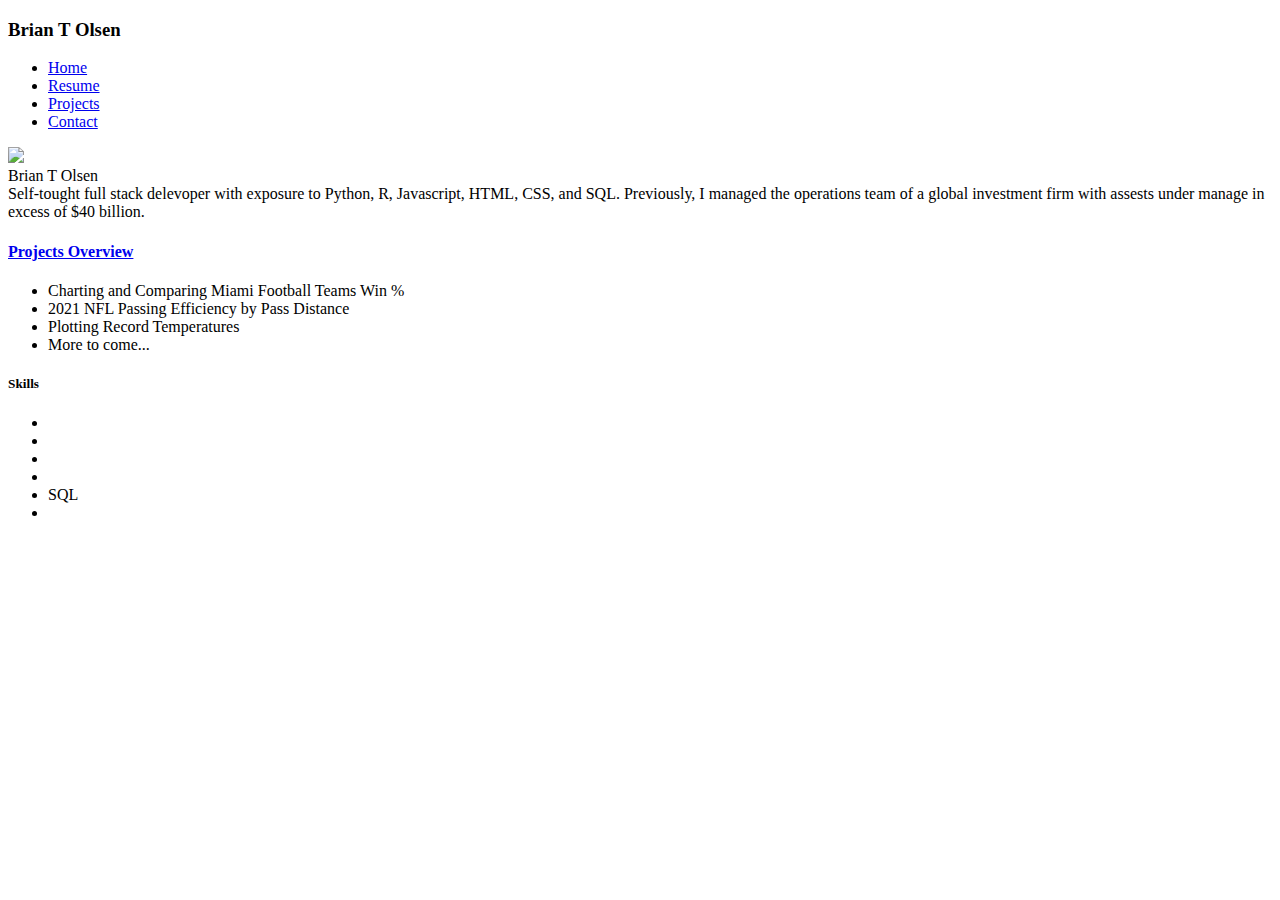
==== index.html @ 4825f404 "Add files via upload" ====
<!DOCTYPE html>
<html>
    <head>
        <link rel="stylesheet" href="https://cdn.jsdelivr.net/gh/devicons/devicon@v2.14.0/devicon.min.css">
        <title>Brian T Olsen | HomePage</title>
        <link rel='stylesheet' href='./styling.css' >
    </head>
    <header>
        <nav class='NavBar'>
            <h3>Brian T Olsen</h3>
            <ul>
                <li><a href='./index.html'>Home</a></li>
                <li><a href='./resumePage.html'>Resume</a></li>
                <li><a href='#'>Projects</a></li>
                <li><a href='./contactpage.html'>Contact</a></li>
            </ul>
        </nav>
    </header>
    <body>
        <!--self portrait-->
        <div class='portrait'>
            <img src='./beach.jpeg' >
        <!--My name and a brief section on my histroy-->
        <article class='name'> Brian T Olsen</article>
        <section>Self-tought full stack delevoper with exposure to Python, R, Javascript, HTML, CSS, and SQL. Previously, I managed the operations team of a global investment firm with assests under manage in excess of $40 billion. </section>
        </div>
    <div class='projectsOverview'>
        <h4><a href='#'>Projects Overview</a></h4>
        <ul>
            <li>Charting and Comparing Miami Football Teams Win %</li>
            <li>2021 NFL Passing Efficiency by Pass Distance</li>
            <li>Plotting Record Temperatures</li>
            <li>More to come... </li>
        </ul>
    </div>
    <div class='skills'>
        <h5>Skills</h5>
        
        <ul>
            <li><i class="devicon-python-plain-wordmark"></i></li>
            <li><i class="devicon-javascript-plain"></i></li>
            <li><i class="devicon-html5-plain-wordmark"></i></li>
            <li><i class="devicon-css3-plain-wordmark"></i></li>
            <li><span>SQL</span></li>
            <li><i class="devicon-rstudio-plain"></i></li>
        </ul>
        
    </div>
    </body>

</html
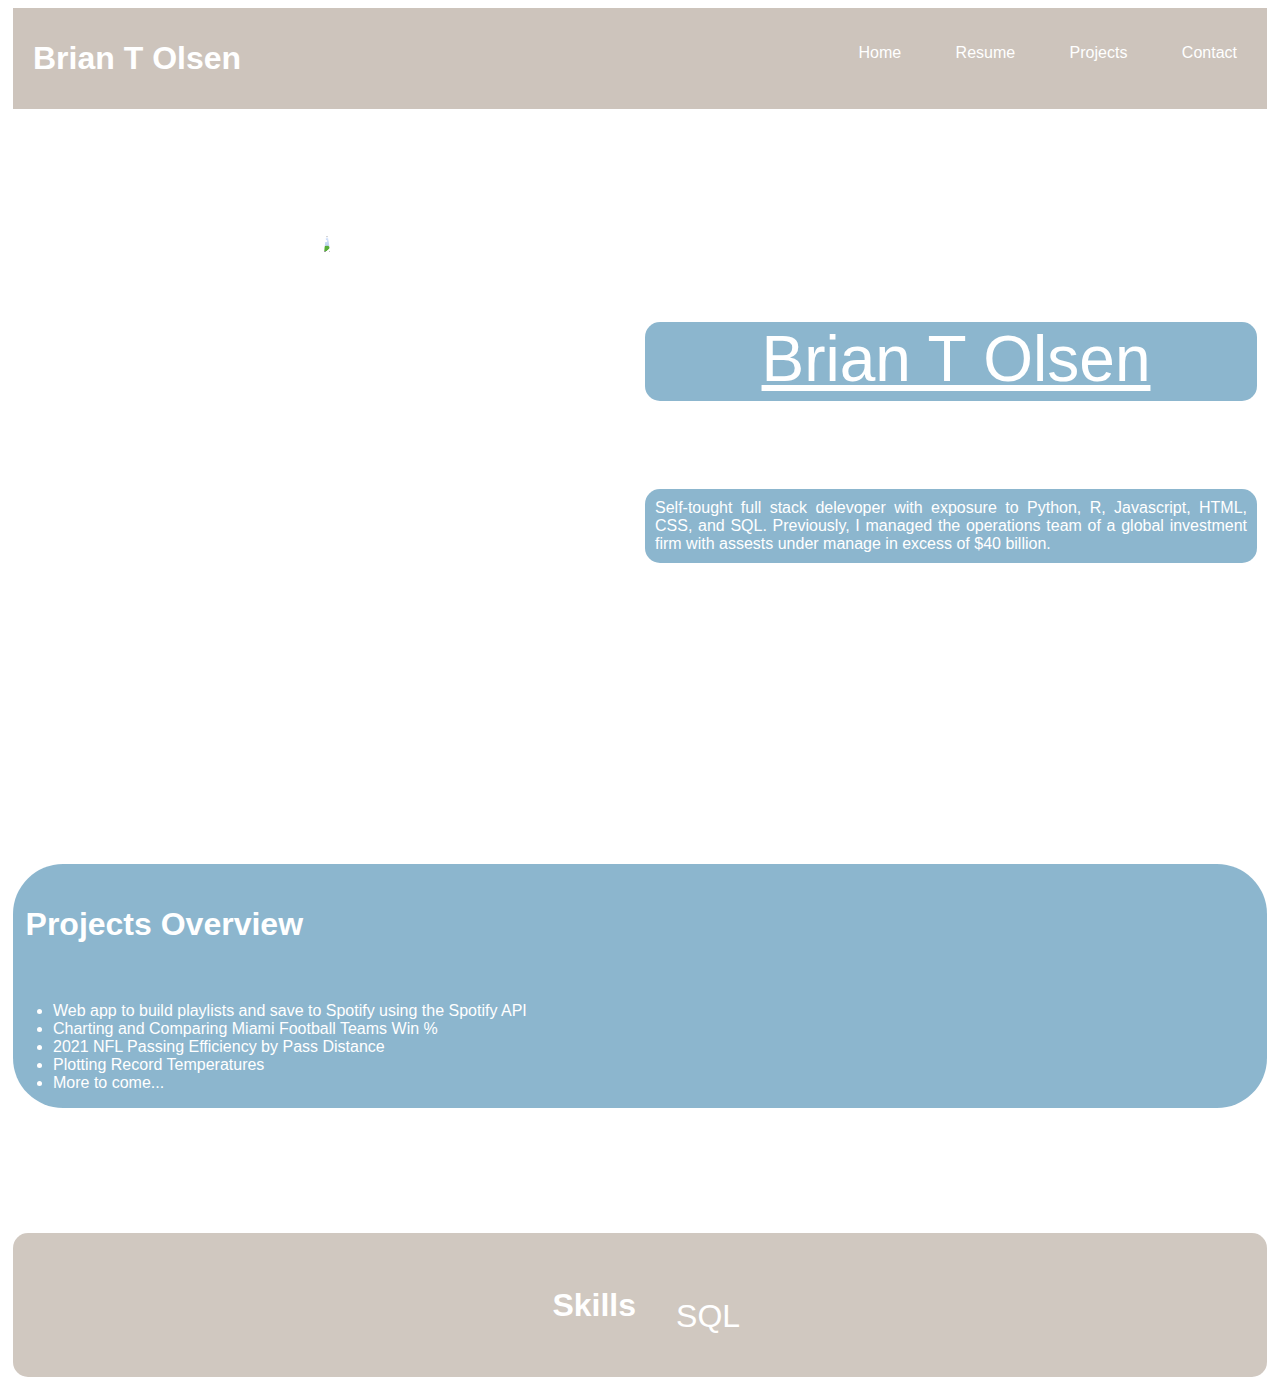
==== commit f14493d7: "updated styling on resume and fixed nav links" ====
--- a/index.html
+++ b/index.html
@@ -9,24 +9,25 @@
         <nav class='NavBar'>
             <h3>Brian T Olsen</h3>
             <ul>
-                <li><a href='./index.html'>Home</a></li>
-                <li><a href='./resumePage.html'>Resume</a></li>
-                <li><a href='#'>Projects</a></li>
-                <li><a href='./contactpage.html'>Contact</a></li>
+                <li><a href='/index.html'>Home</a></li>
+                <li><a href='./assets/other_htmls/resumePage.html'>Resume</a></li>
+                <li><a href='./assets/other_htmls/projectpage.html'>Projects</a></li>
+                <li><a href='./assets/other_htmls/contactpage.html'>Contact</a></li>
             </ul>
         </nav>
     </header>
     <body>
         <!--self portrait-->
         <div class='portrait'>
-            <img src='./beach.jpeg' >
+            <img src='./assets/pictures/beach.jpeg' >
         <!--My name and a brief section on my histroy-->
         <article class='name'> Brian T Olsen</article>
         <section>Self-tought full stack delevoper with exposure to Python, R, Javascript, HTML, CSS, and SQL. Previously, I managed the operations team of a global investment firm with assests under manage in excess of $40 billion. </section>
         </div>
     <div class='projectsOverview'>
-        <h4><a href='#'>Projects Overview</a></h4>
+        <h4><a href='./assets/other_htmls/projectpage.html'>Projects Overview</a></h4>
         <ul>
+            <li>Web app to build playlists and save to Spotify using the Spotify API</li>
             <li>Charting and Comparing Miami Football Teams Win %</li>
             <li>2021 NFL Passing Efficiency by Pass Distance</li>
             <li>Plotting Record Temperatures</li>
--- a/styling.css
+++ b/styling.css
@@ -0,0 +1,338 @@
+html{
+    font-family: Verdana, Geneva, Tahoma, sans-serif;
+    margin-left: 5px;
+    margin-right:5px;
+    background: url("./assets/pictures/Seahawks.jpeg") no-repeat center center fixed;
+    background-size: cover;
+    height:100%;
+    
+
+}
+/* NAV Bar and links to other webpages */
+header{
+    position:0;
+}
+.NavBar {
+    display:flex;
+    background-color:rgb(192,181,171,80%);
+    color:white;
+    justify-content:flex-end;
+    flex-wrap: nowrap;
+    height:10%;
+    width:100%;
+    position:sticky;
+    margin-top:0;
+    z-index:100;
+}
+
+.NavBar h3{
+    margin-right:auto;
+    padding-left: 20px;
+    font-size: 2rem;
+    align-self: center;
+}
+.NavBar li,
+.NavBar li a {
+    list-style-type:none;
+    display: inline-block;
+    text-decoration: none;
+    color:white;
+    cursor: pointer;
+    align-self: flex-start;
+    padding: 10px;
+    margin-right:5px;
+}
+nav a:hover{
+    color: #bc986a;
+    background-color:white;
+    border-radius:2px;
+}
+/*body*/
+/* My picture and about me section */
+.portrait {
+    display:grid;
+    grid-template-columns: 1fr 1fr;
+    margin-bottom:10%;
+    margin-top: 10%;
+}
+.portrait img{
+    grid-column-start: 1;
+    grid-column-end: 2;
+    grid-row: 1 / span 2;
+    border-radius: 75%;
+    height: 500px;
+    width: auto;
+    justify-self:center;
+    border: 2px solid white;
+} 
+.portrait .name{
+    border-radius: 15px;
+    padding-left: 10px;
+    text-decoration: underline;
+    font-size: 4rem;
+    grid-area: 2/2/1/2;
+    background-color: rgb(101,157,189,75%);
+    color:white;
+    padding-bottom: 5px;
+    text-align: center;
+    align-self: center;
+    margin-right: 10px;
+    margin-left:5px;
+}
+.portrait section{
+    border-radius: 15px;
+    padding:10px;
+    height:fit-content;
+    text-align: justify;
+    font-size: 1rem;
+    justify-self: start;
+    background-color: rgb(101,157,189,75%);
+    color:white;
+    margin-right:10px;
+    margin-left:5px;
+}
+/* Projects overview */
+.projectsOverview{
+    background-color:rgb(101,157,189,75%);
+    color:white;
+    display:flex;
+    flex-direction: column;
+    border-radius: 50px;
+    margin-bottom: 10%;
+
+}
+.projectsOverview h4{
+    font-size: 2rem;
+    height:fit-content;
+    padding-left: 1%;
+}
+.projectsOverview a{
+    text-decoration:none;
+    color:white;
+}
+.projectsOverview a:hover{
+    color:#659DBD;
+    background-color: white;
+    text-decoration:underline;
+    border-radius: 50px;
+    cursor: pointer;
+}
+
+.projectsOverview li {
+    font-size: 1rem;
+    align-self: start;
+}
+/*Skills Section*/
+.skills{
+    margin-bottom: 15%;
+    background-color:rgb(192,181,171,75%);
+    display:flex;
+    color:white;
+    border-radius: 15px;
+    width: 100%;
+    justify-content: center;
+}
+.skills h5{
+    padding-left: 1%;
+    font-size:2rem;
+    text-align: center;
+    align-self: center;
+}
+.skills ul{
+    display: inline-flex;
+}
+.skills li{
+    display: inline-block;
+    font-size: 4rem;
+    justify-self: center;
+    align-self: center;
+    list-style-type: none;
+}
+.skills li span{
+    font-size:2rem;
+}
+
+/*Contact page*/
+
+.contact{
+    margin-top: 10%;
+    border-radius: 15px;
+    display: flex;
+    background-color: rgb(101,157,189,75%);
+    justify-content: center;
+    color:white;
+    width: fit-content;
+    align-content: center;
+    padding: 1%;
+}
+
+.contact li,
+.contact li a{
+    font-size: 1.25rem;
+    list-style-type: none;
+}
+
+/* Resume page*/
+.resumePageContactInfo{
+    background-color: rgb(101,157,189,75%);
+    color:white;
+    display: flex;
+    flex-direction: column;
+    justify-content: center;
+    align-items: center;
+    width: fit-content;
+    border-radius: 15px;
+    margin-top:10%;
+    margin-bottom: 5%;
+    padding-left: 1%;
+    padding-right: 1%;
+}
+.resumePageContactInfo h1{
+    font-size: 3rem;
+}
+
+.objective{
+    background-color: rgb(101,157,189,75%);
+    color:white;
+    display: flex;
+    flex-direction: column;
+    justify-content: center;
+    width: fit-content;
+    border-radius: 15px;
+    margin-bottom: 5%;
+    padding-left: 1%;
+    padding-right: 1%;
+}
+.objective h2{
+    font-size: 1.75rem;
+    margin-bottom: 1.5%;
+    text-decoration: underline;
+}
+.experience{
+    background-color: rgb(101,157,189,75%);
+    color:white;
+    display: flex;
+    flex-direction: column;
+    justify-content: center;
+    width: fit-content;
+    border-radius: 15px;
+    margin-bottom: 5%;
+    padding-left: 1%;
+    padding-right: 1%;
+}
+.experience h2{
+    font-size: 1.75rem;
+    text-decoration: underline;
+}
+.experience .employer {
+    font-size: 1.5rem;
+    margin-bottom: 0;
+}
+.experience .jobTitle,
+    .experience .timeOnJob {
+        font-size: 1.25rem;
+        margin-bottom: 0;
+    }
+.experience .timeOnJob{
+    text-align: end;
+}
+
+.school{
+    background-color: rgb(101,157,189,75%);
+    color:white;
+    display: flex;
+    flex-direction: column;
+    justify-content: center;
+    width: fit-content;
+    border-radius: 15px;
+    margin-top:5%;
+    padding-left: 1%;
+    padding-right:1%;
+    margin-bottom: 10%;
+}
+.school h4{
+    font-size: 1.5rem;
+    margin-bottom: 0;
+    text-decoration: underline;
+}
+.school h5{
+    font-size:1.25rem;
+    margin-bottom: 0;;
+}
+
+#resumeDownload{
+    background-color:rgb(101,157,189,75%);
+    border: 2px solid white;
+    border-radius: 20px;
+    padding: 1%;
+    color:white;
+    text-decoration: none;
+    cursor:pointer;
+    margin-top: 15%;
+    height: fit-content;
+    margin-right: 2%;
+}
+
+#resumeDownload:hover{
+    background-color:white;
+    color: rgb(101,157,189);
+    text-decoration: underline;
+    transition: background-color 1s, color 1s, text-decoration 1s;
+
+}
+.topResume{
+    display: flex;
+    flex-direction: row;
+    align-content: center;
+    justify-content: center;
+}
+
+/*Projects page*/
+#jammmingAbout, #NFLPassingAbout {
+    display:flex;
+    align-items: center;
+    justify-content:space-around;
+    margin-top: 2%;
+
+}
+#jammmingAbout img, #NFLPassingAbout img{
+    width:50%;
+    height:auto;
+}
+
+#jammmingDiv, #NFLPassingDiv {
+    margin: 5% 5% 5% 5%;
+    background-color: #659DBD;
+    color: white;   
+    border-radius: 15px;
+    padding: 2%;
+
+}
+
+#jammming a, #NFLPassing a{
+    font-size: 2rem;
+    color: white;
+    text-decoration: underline;
+}
+
+#jammming a:hover, #NFLPassing a:hover { 
+    color:#659DBD;
+    background-color:white;
+    border-radius: 20px;
+    padding: 1%;
+}
+
+#projectPageHead{
+    color:#659DBD;
+    background-color: white;
+    border-radius: 15px;
+    display: flex;
+    flex-direction: column;
+    padding:0.25%;
+    align-items: center;
+    margin-top: 4%;
+}
+
+#projectPageHead h1{
+    font-size: 2rem;
+}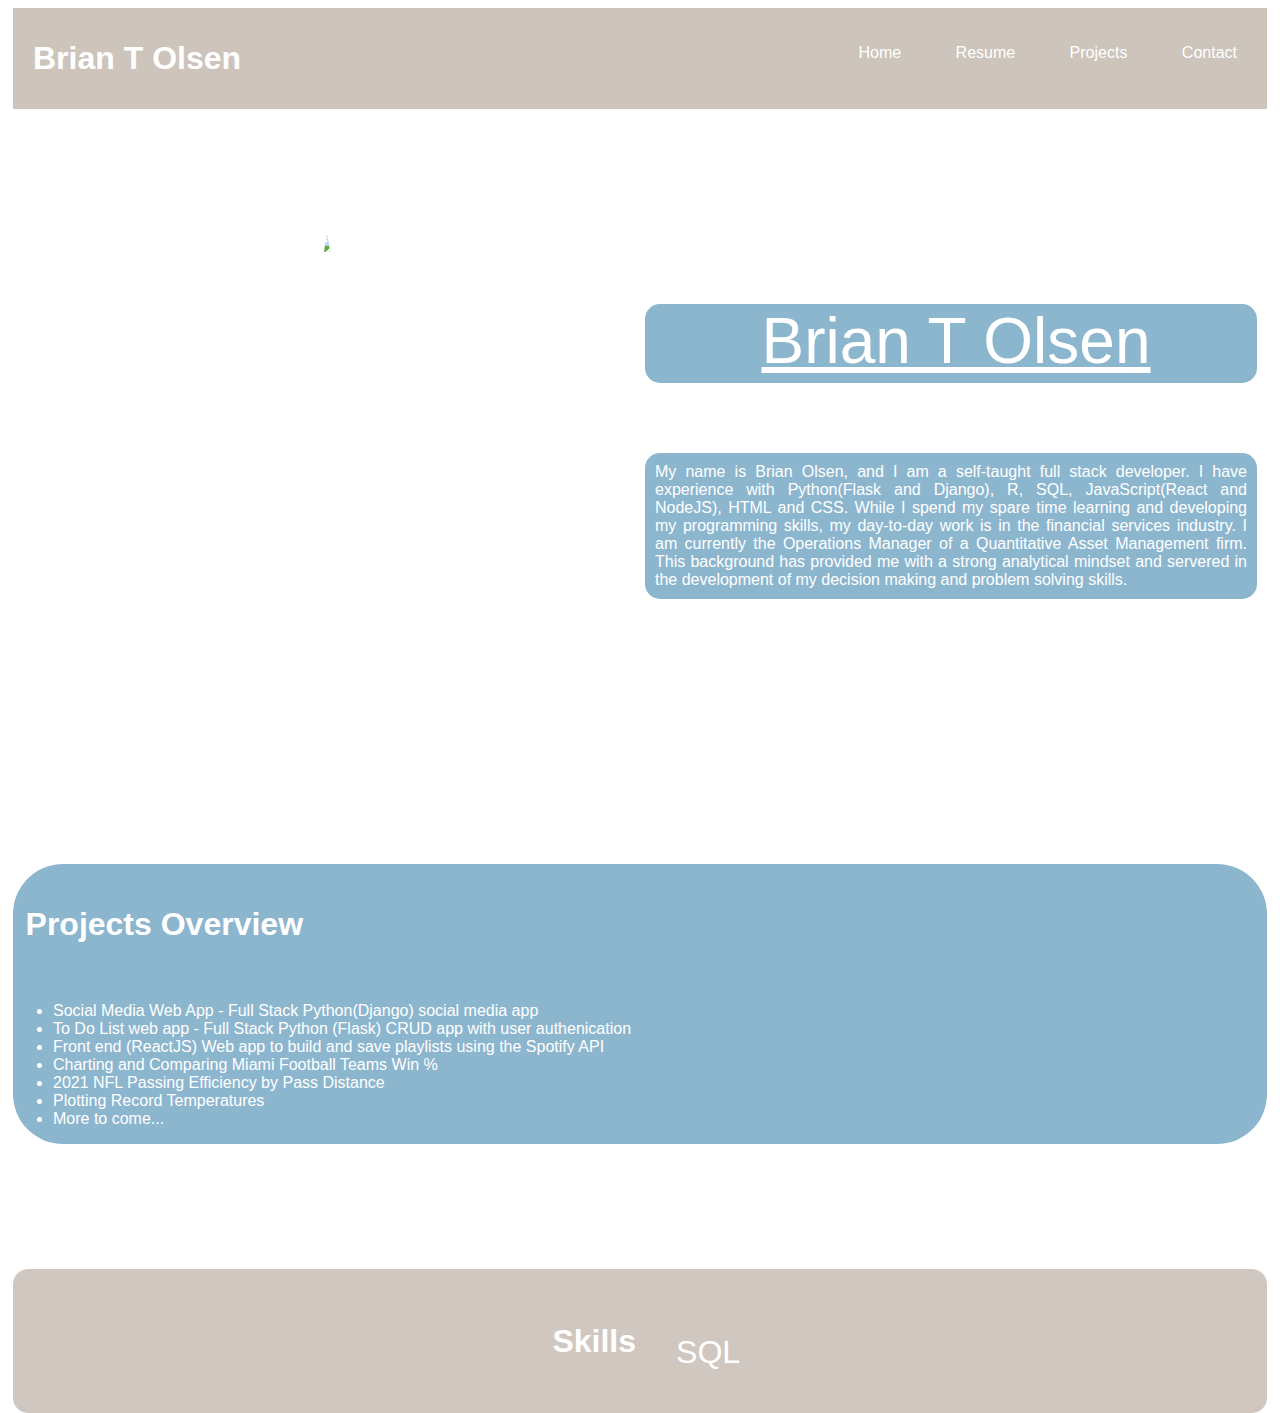
==== commit 192065ff: "updated bio line and project page" ====
--- a/index.html
+++ b/index.html
@@ -22,12 +22,18 @@
             <img src='./assets/pictures/beach.jpeg' >
         <!--My name and a brief section on my histroy-->
         <article class='name'> Brian T Olsen</article>
-        <section>Self-tought full stack delevoper with exposure to Python, R, Javascript, HTML, CSS, and SQL. Previously, I managed the operations team of a global investment firm with assests under manage in excess of $40 billion. </section>
+        <section>My name is Brian Olsen, and I am a self-taught full stack developer. I have experience with Python(Flask and Django), 
+            R, SQL, JavaScript(React and NodeJS), HTML and CSS. While I spend my spare time learning and developing my programming skills, 
+            my day-to-day work is in the financial services industry. I am currently the Operations Manager of a Quantitative Asset Management 
+            firm. This background has provided me with a strong analytical mindset and servered in the development of my decision making and 
+            problem solving skills. </section>
         </div>
     <div class='projectsOverview'>
         <h4><a href='./assets/other_htmls/projectpage.html'>Projects Overview</a></h4>
         <ul>
-            <li>Web app to build playlists and save to Spotify using the Spotify API</li>
+            <li>Social Media Web App - Full Stack Python(Django) social media app</li>
+            <li>To Do List web app - Full Stack Python (Flask) CRUD app with user authenication</li>
+            <li>Front end (ReactJS) Web app to build and save playlists using the Spotify API</li>
             <li>Charting and Comparing Miami Football Teams Win %</li>
             <li>2021 NFL Passing Efficiency by Pass Distance</li>
             <li>Plotting Record Temperatures</li>
--- a/styling.css
+++ b/styling.css
@@ -197,7 +197,7 @@
     display: flex;
     flex-direction: column;
     justify-content: center;
-    width: fit-content;
+    width: auto;
     border-radius: 15px;
     margin-bottom: 5%;
     padding-left: 1%;
@@ -214,7 +214,7 @@
     display: flex;
     flex-direction: column;
     justify-content: center;
-    width: fit-content;
+    width: auto;
     border-radius: 15px;
     margin-bottom: 5%;
     padding-left: 1%;
@@ -234,6 +234,7 @@
         margin-bottom: 0;
     }
 .experience .timeOnJob{
+    margin-left: 5%;
     text-align: end;
 }
 
@@ -288,19 +289,19 @@
 }
 
 /*Projects page*/
-#jammmingAbout, #NFLPassingAbout {
+#projectAbout {
     display:flex;
     align-items: center;
     justify-content:space-around;
     margin-top: 2%;
 
 }
-#jammmingAbout img, #NFLPassingAbout img{
+#projectAbout img{
     width:50%;
     height:auto;
 }
 
-#jammmingDiv, #NFLPassingDiv {
+#projectDiv {
     margin: 5% 5% 5% 5%;
     background-color: #659DBD;
     color: white;   
@@ -309,13 +310,13 @@
 
 }
 
-#jammming a, #NFLPassing a{
+#projectTitle a {
     font-size: 2rem;
     color: white;
     text-decoration: underline;
 }
 
-#jammming a:hover, #NFLPassing a:hover { 
+#projectTitle a:hover { 
     color:#659DBD;
     background-color:white;
     border-radius: 20px;
@@ -335,4 +336,15 @@
 
 #projectPageHead h1{
     font-size: 2rem;
+}
+
+.toDoPicsContainer{
+    display:flex;
+    flex-direction: column;
+    align-items: center;
+    margin-top: 1.5%;
+}
+.toDoPics{
+    margin-top: 1%;
+    width:80%
 }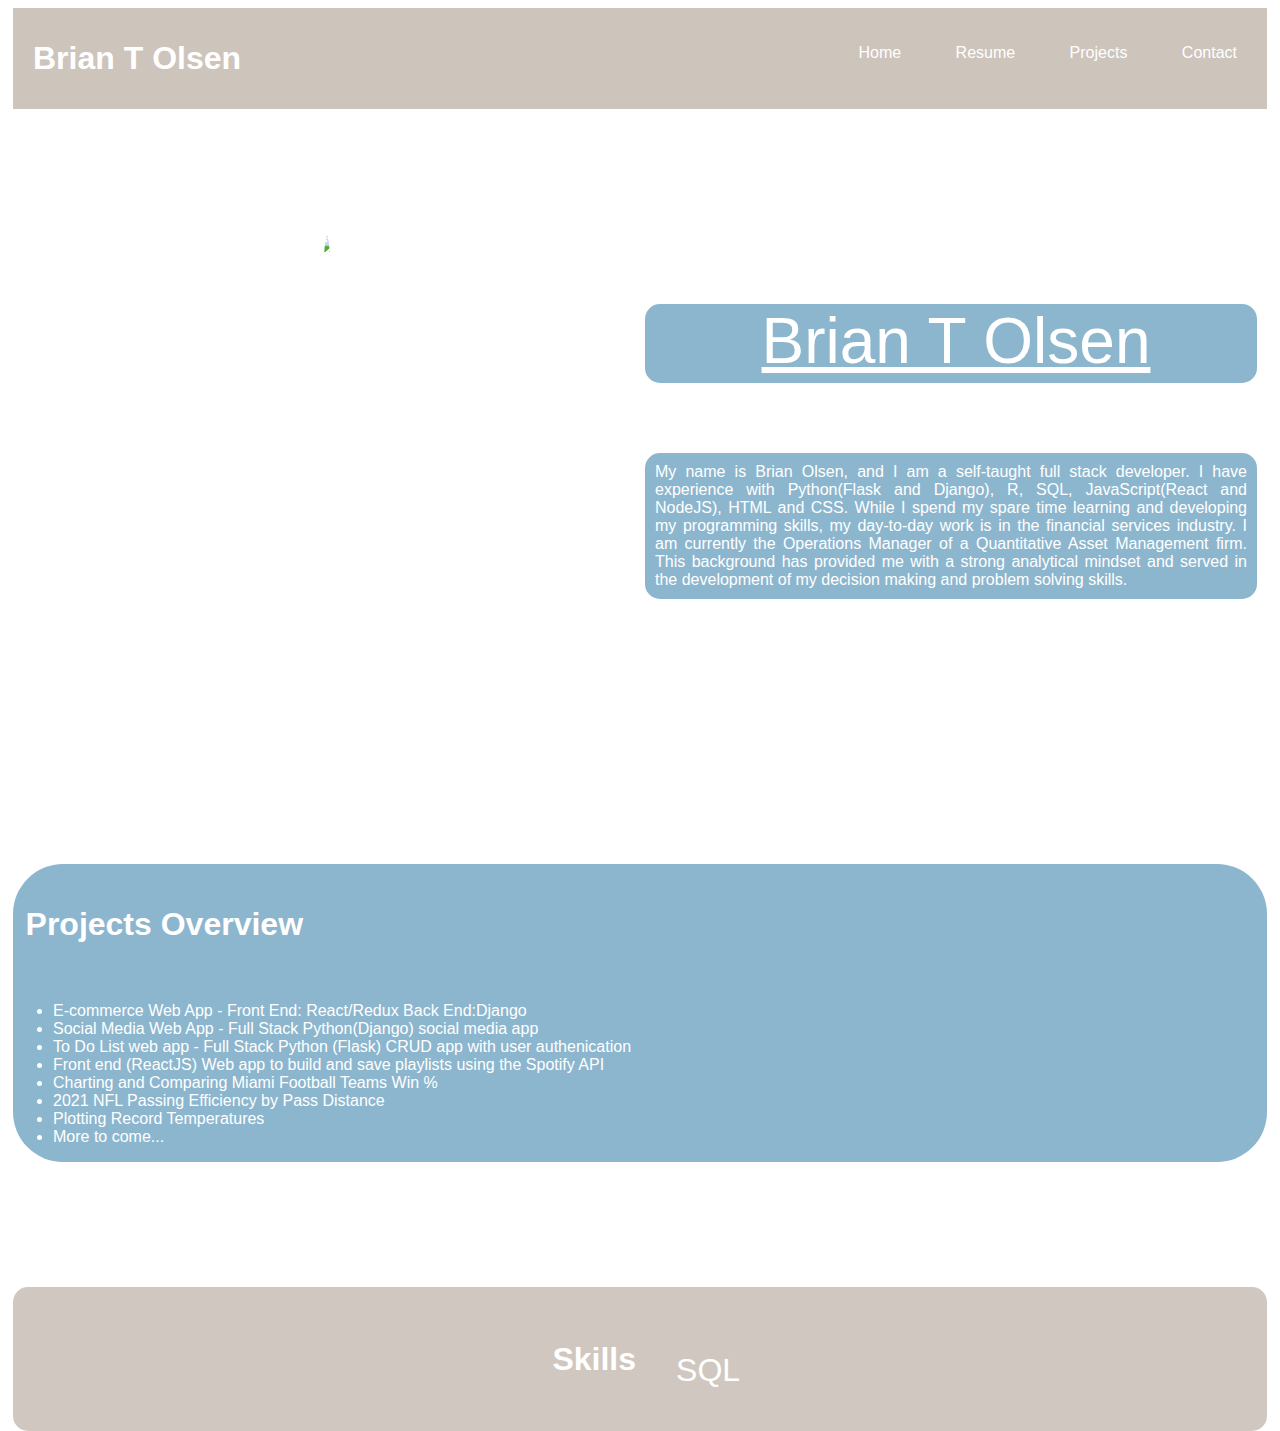
==== commit 2d630380: "updated link for "home"" ====
--- a/index.html
+++ b/index.html
@@ -9,7 +9,7 @@
         <nav class='NavBar'>
             <h3>Brian T Olsen</h3>
             <ul>
-                <li><a href='/index.html'>Home</a></li>
+                <li><a href='https://btolsen131.github.io/portfolio_website/'>Home</a></li>
                 <li><a href='./assets/other_htmls/resumePage.html'>Resume</a></li>
                 <li><a href='./assets/other_htmls/projectpage.html'>Projects</a></li>
                 <li><a href='./assets/other_htmls/contactpage.html'>Contact</a></li>
@@ -25,12 +25,13 @@
         <section>My name is Brian Olsen, and I am a self-taught full stack developer. I have experience with Python(Flask and Django), 
             R, SQL, JavaScript(React and NodeJS), HTML and CSS. While I spend my spare time learning and developing my programming skills, 
             my day-to-day work is in the financial services industry. I am currently the Operations Manager of a Quantitative Asset Management 
-            firm. This background has provided me with a strong analytical mindset and servered in the development of my decision making and 
+            firm. This background has provided me with a strong analytical mindset and served in the development of my decision making and 
             problem solving skills. </section>
         </div>
     <div class='projectsOverview'>
         <h4><a href='./assets/other_htmls/projectpage.html'>Projects Overview</a></h4>
         <ul>
+            <li>E-commerce Web App - Front End: React/Redux Back End:Django</li>
             <li>Social Media Web App - Full Stack Python(Django) social media app</li>
             <li>To Do List web app - Full Stack Python (Flask) CRUD app with user authenication</li>
             <li>Front end (ReactJS) Web app to build and save playlists using the Spotify API</li>
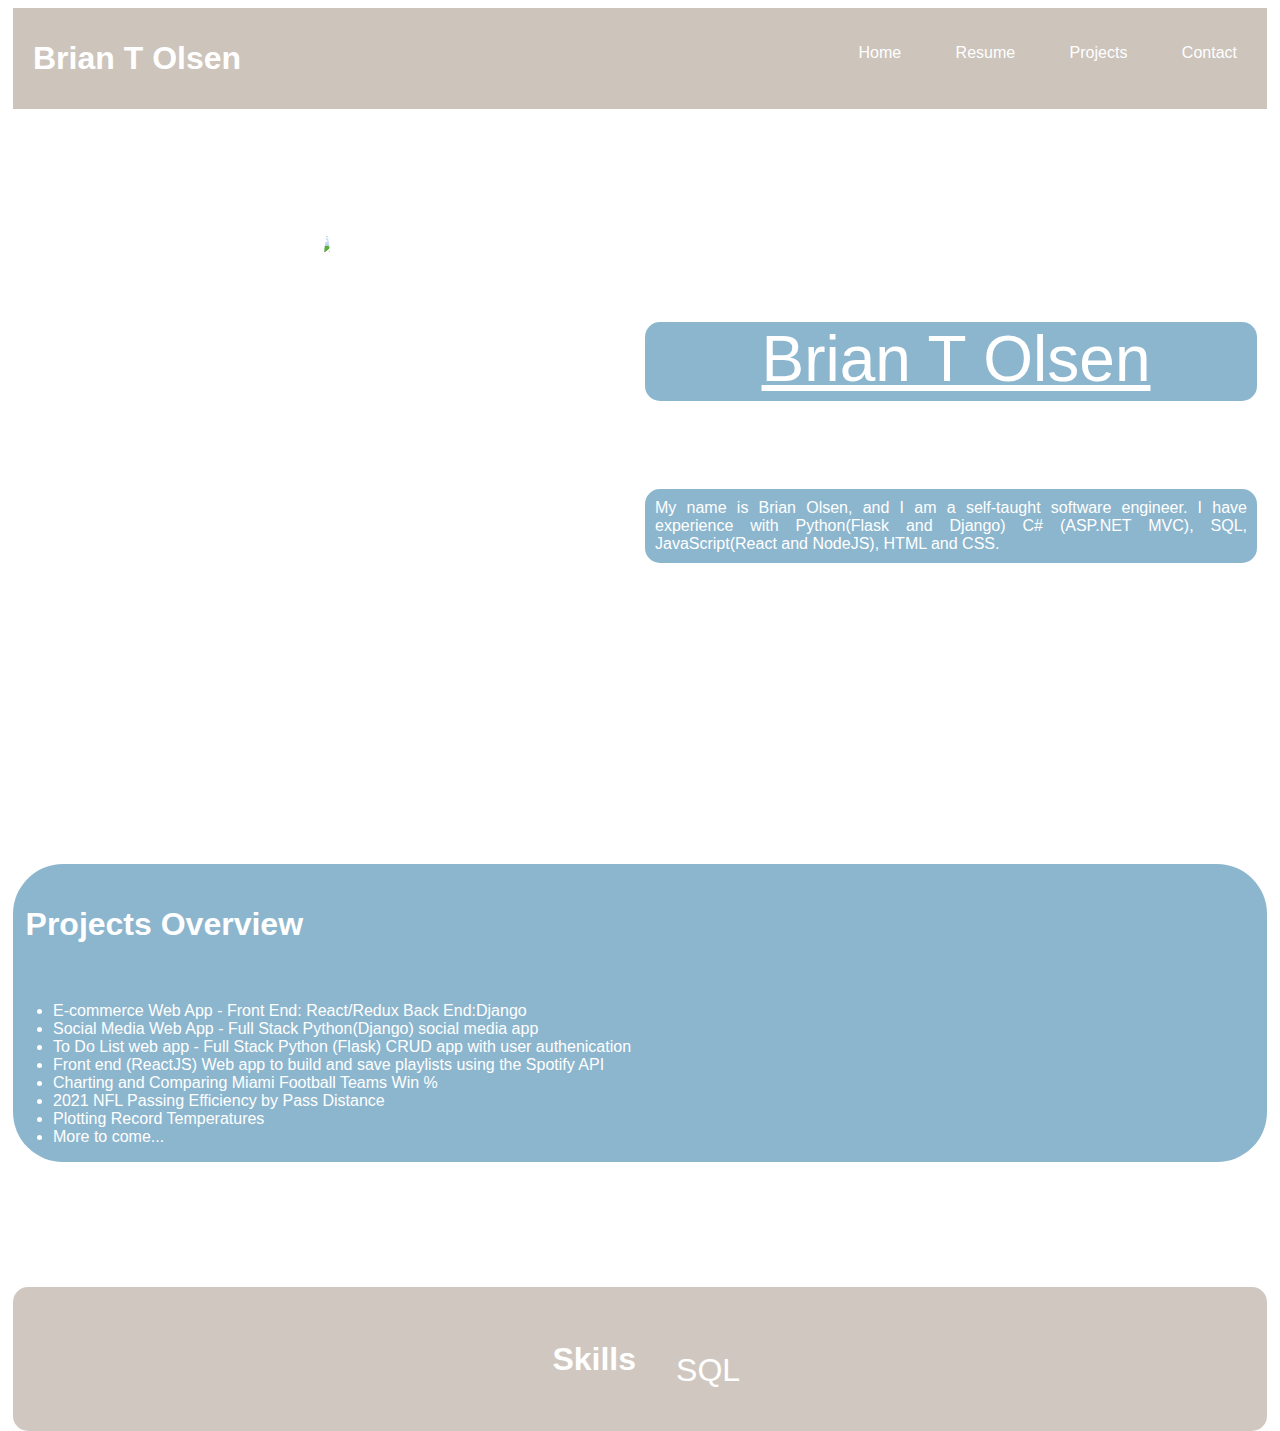
==== commit a087c2d2: "updating info to show c# more" ====
--- a/index.html
+++ b/index.html
@@ -22,11 +22,8 @@
             <img src='./assets/pictures/beach.jpeg' >
         <!--My name and a brief section on my histroy-->
         <article class='name'> Brian T Olsen</article>
-        <section>My name is Brian Olsen, and I am a self-taught full stack developer. I have experience with Python(Flask and Django), 
-            R, SQL, JavaScript(React and NodeJS), HTML and CSS. While I spend my spare time learning and developing my programming skills, 
-            my day-to-day work is in the financial services industry. I am currently the Operations Manager of a Quantitative Asset Management 
-            firm. This background has provided me with a strong analytical mindset and served in the development of my decision making and 
-            problem solving skills. </section>
+        <section>My name is Brian Olsen, and I am a self-taught software engineer. I have experience with Python(Flask and Django) C# (ASP.NET MVC),
+             SQL, JavaScript(React and NodeJS), HTML and CSS.  </section>
         </div>
     <div class='projectsOverview'>
         <h4><a href='./assets/other_htmls/projectpage.html'>Projects Overview</a></h4>
@@ -43,17 +40,19 @@
     </div>
     <div class='skills'>
         <h5>Skills</h5>
-        
+
         <ul>
             <li><i class="devicon-python-plain-wordmark"></i></li>
+            <li><i class="devicon-django-plain"></i></li>
+            <li><i class="devicon-csharp-plain"></i></li>
+            <li><i class="devicon-dotnetcore-plain"></i></li>
             <li><i class="devicon-javascript-plain"></i></li>
             <li><i class="devicon-html5-plain-wordmark"></i></li>
             <li><i class="devicon-css3-plain-wordmark"></i></li>
             <li><span>SQL</span></li>
-            <li><i class="devicon-rstudio-plain"></i></li>
         </ul>
-        
+
     </div>
     </body>
 
-</html+</html
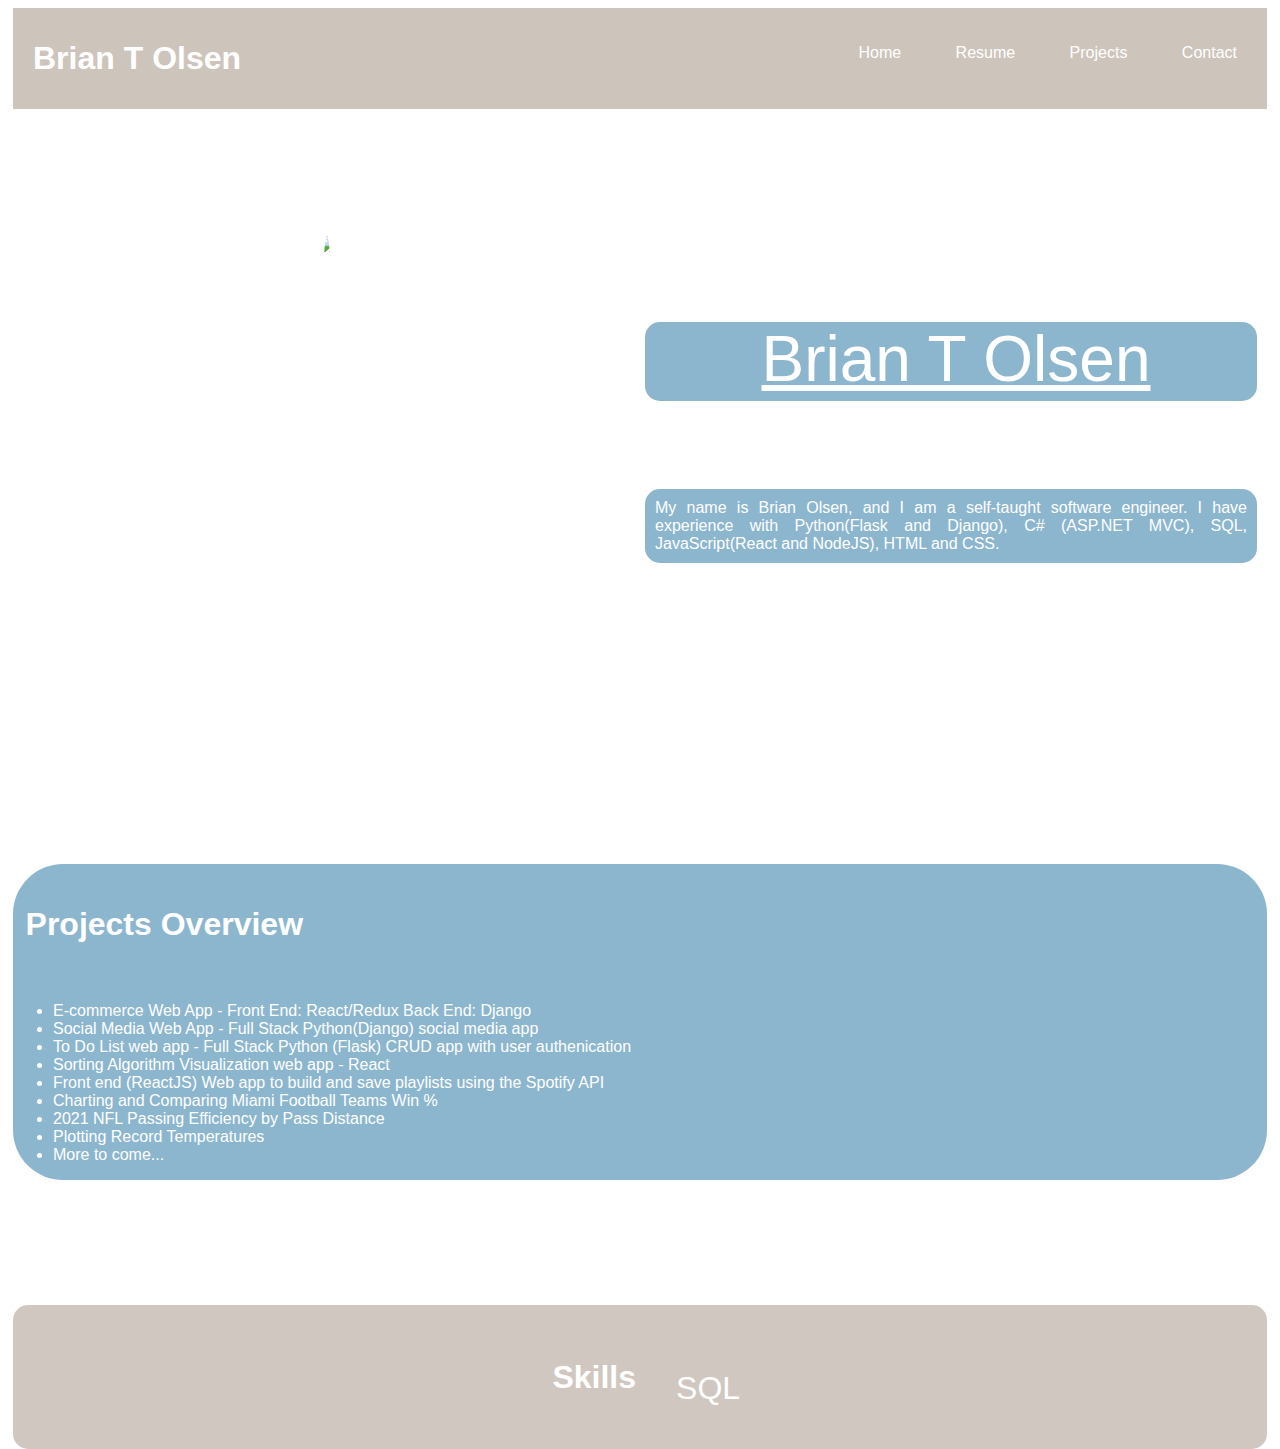
==== commit 7dea2023: "Small syntax fixes" ====
--- a/index.html
+++ b/index.html
@@ -22,15 +22,16 @@
             <img src='./assets/pictures/beach.jpeg' >
         <!--My name and a brief section on my histroy-->
         <article class='name'> Brian T Olsen</article>
-        <section>My name is Brian Olsen, and I am a self-taught software engineer. I have experience with Python(Flask and Django) C# (ASP.NET MVC),
+        <section>My name is Brian Olsen, and I am a self-taught software engineer. I have experience with Python(Flask and Django), C# (ASP.NET MVC),
              SQL, JavaScript(React and NodeJS), HTML and CSS.  </section>
         </div>
     <div class='projectsOverview'>
         <h4><a href='./assets/other_htmls/projectpage.html'>Projects Overview</a></h4>
         <ul>
-            <li>E-commerce Web App - Front End: React/Redux Back End:Django</li>
+            <li>E-commerce Web App - Front End: React/Redux Back End: Django</li>
             <li>Social Media Web App - Full Stack Python(Django) social media app</li>
             <li>To Do List web app - Full Stack Python (Flask) CRUD app with user authenication</li>
+            <li>Sorting Algorithm Visualization web app - React</li>
             <li>Front end (ReactJS) Web app to build and save playlists using the Spotify API</li>
             <li>Charting and Comparing Miami Football Teams Win %</li>
             <li>2021 NFL Passing Efficiency by Pass Distance</li>
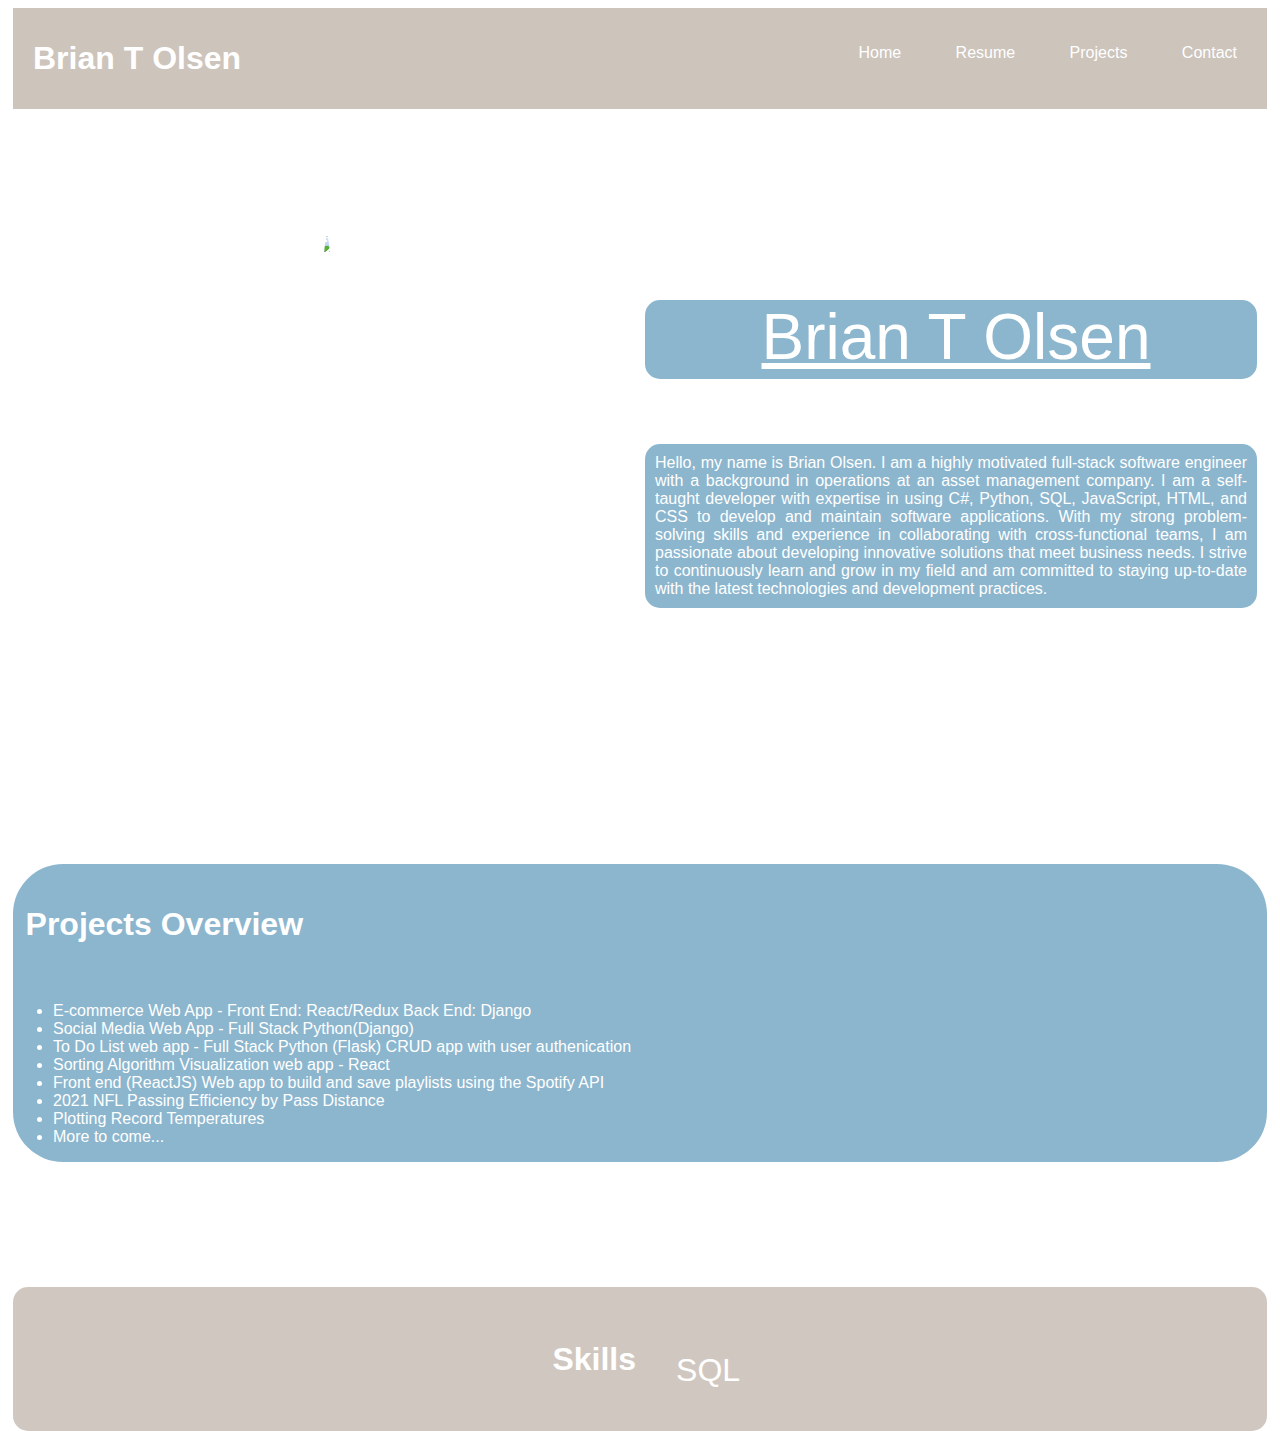
==== commit 24f555ef: "update about me" ====
--- a/index.html
+++ b/index.html
@@ -22,18 +22,16 @@
             <img src='./assets/pictures/beach.jpeg' >
         <!--My name and a brief section on my histroy-->
         <article class='name'> Brian T Olsen</article>
-        <section>My name is Brian Olsen, and I am a self-taught software engineer. I have experience with Python(Flask and Django), C# (ASP.NET MVC),
-             SQL, JavaScript(React and NodeJS), HTML and CSS.  </section>
+        <section>Hello, my name is Brian Olsen. I am a highly motivated full-stack software engineer with a background in operations at an asset management company. I am a self-taught developer with expertise in using C#, Python, SQL, JavaScript, HTML, and CSS to develop and maintain software applications. With my strong problem-solving skills and experience in collaborating with cross-functional teams, I am passionate about developing innovative solutions that meet business needs. I strive to continuously learn and grow in my field and am committed to staying up-to-date with the latest technologies and development practices.</section>
         </div>
     <div class='projectsOverview'>
         <h4><a href='./assets/other_htmls/projectpage.html'>Projects Overview</a></h4>
         <ul>
             <li>E-commerce Web App - Front End: React/Redux Back End: Django</li>
-            <li>Social Media Web App - Full Stack Python(Django) social media app</li>
+            <li>Social Media Web App - Full Stack Python(Django) </li>
             <li>To Do List web app - Full Stack Python (Flask) CRUD app with user authenication</li>
             <li>Sorting Algorithm Visualization web app - React</li>
             <li>Front end (ReactJS) Web app to build and save playlists using the Spotify API</li>
-            <li>Charting and Comparing Miami Football Teams Win %</li>
             <li>2021 NFL Passing Efficiency by Pass Distance</li>
             <li>Plotting Record Temperatures</li>
             <li>More to come... </li>
